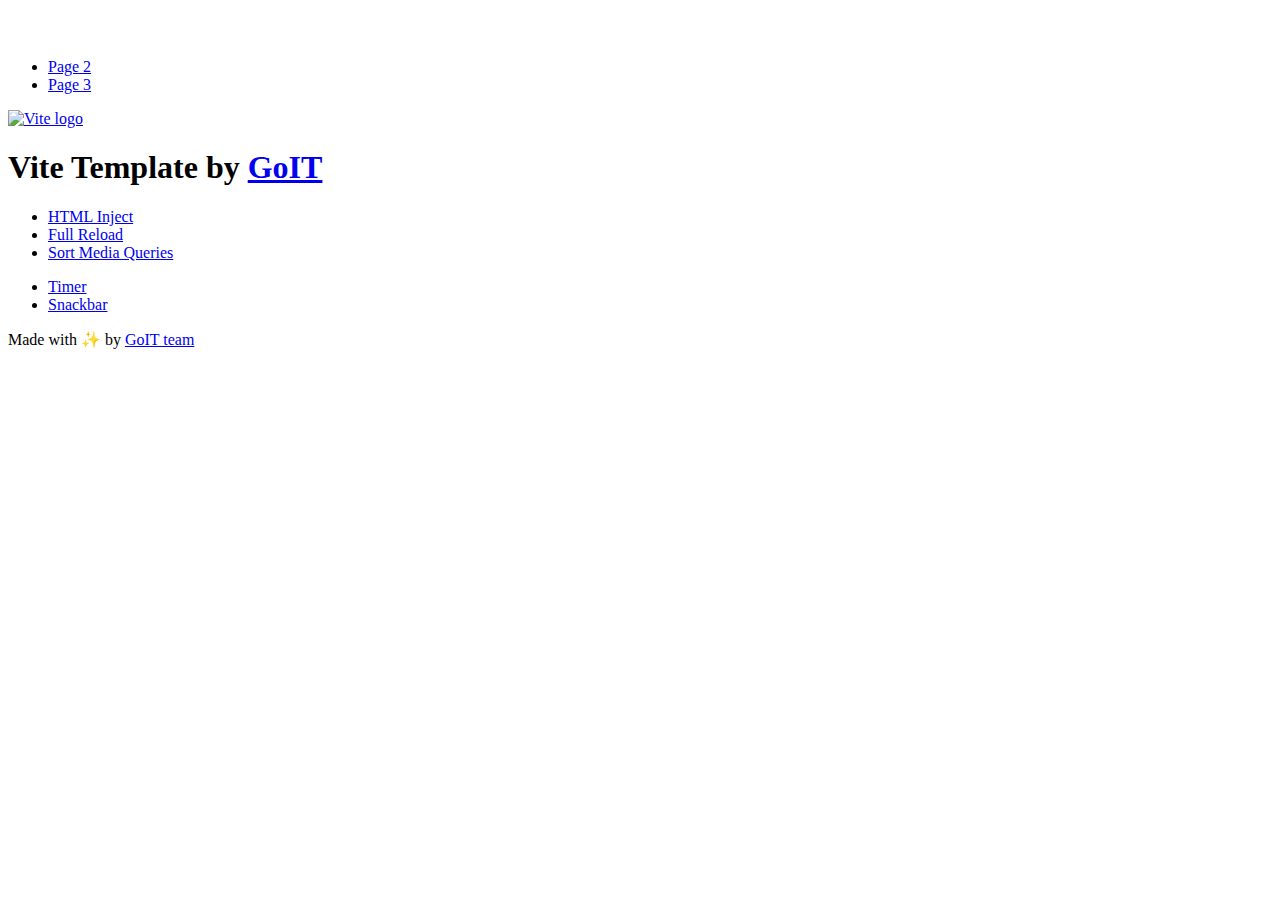
==== index.html @ 2420bf43 "Deploying to gh-pages from @ 0RomA0/goit-js-hw-10@3c95ffcdf104bcc7c0dc7ab584717a73d67c2dd1 🚀" ====
<!DOCTYPE html>
<html lang="en">
  <head>
    <meta charset="UTF-8" />
    <link rel="icon" type="image/svg+xml" href="/goit-js-hw-10/favicon.svg" />
    <meta name="viewport" content="width=device-width, initial-scale=1.0" />
    <title>Vanilla App Template</title>
    <script type="module" crossorigin src="/goit-js-hw-10/assets/modulepreload-polyfill-B5Qt9EMX.js"></script>
    <link rel="stylesheet" crossorigin href="/goit-js-hw-10/assets/index-DvPDDfy5.css">
  </head>
  <body>
    <header class="header">
  <div class="container">
    <nav class="nav">
      <a class="nav-logo" href="./index.html" aria-label="Site logo">
        <svg class="nav-logo-icon" width="100" height="30">
          <use href="/goit-js-hw-10/assets/sprite-E8vg0sBb.svg#logo"></use>
        </svg>
      </a>
      <ul class="nav-list">
        <li class="nav-item">
          <a class="nav-link {=$highlight-act}" href="./page-2.html">Page 2</a>
        </li>
        <li class="nav-item">
          <a class="nav-link {=$highlight-curr}" href="./page-3.html">Page 3</a>
        </li>
      </ul>
    </nav>
  </div>
</header>


    <main>
      <!-- Loads the specified .html file -->
      <section class="vite-promo">
  <div class="container">
    <div class="vite-promo-thumb">
      <a
        class="vite-promo-link"
        href="https://vitejs.dev/"
        target="_blank"
        rel="noopener noreferrer"
        aria-label="Link to Vite official website"
        title="Vite.js  build tool"
      >
        <!-- Path to images as from index.html file -->
        <img
          class="pic"
          src="/goit-js-hw-10/assets/vite-logo-9o_aqrTe.png"
          alt="Vite logo"
          width="640"
          height="640"
        />
      </a>
    </div>
    <h1 class="main-title">
      <span class="main-title-gradient">Vite</span>
      Template by
      <a
        class="main-title-link"
        href="https://github.com/goitacademy/vanilla-app-template"
        target="_blank"
        rel="noopener noreferrer"
      >
        GoIT
      </a>
    </h1>
  </div>
</section>

      <article class="badges">
  <div class="container">
    <ul class="badges-list">
      <li class="badges-item">
        <a
          class="badges-link"
          href="https://www.npmjs.com/package/vite-plugin-html-inject"
          target="_blank"
          rel="noopener noreferrer"
        >
          HTML Inject
        </a>
      </li>
      <li class="badges-item">
        <a
          class="badges-link"
          href="https://www.npmjs.com/package/vite-plugin-full-reload"
          target="_blank"
          rel="noopener noreferrer"
        >
          Full Reload
        </a>
      </li>
      <li class="badges-item">
        <a
          class="badges-link"
          href="https://www.npmjs.com/package/postcss-sort-media-queries"
          target="_blank"
          rel="noopener noreferrer"
        >
          Sort Media Queries
        </a>
      </li>
    </ul>
  </div>
</article>

    </main>

    <ul>
      <li><a href="./1-timer.html">Timer</a></li>
      <li><a href="./2-snackbar.html">Snackbar</a></li>
    </ul>

    <footer class="footer">
  <div class="container">
    <p class="footer-desc">
      Made with ✨ by
      <a
        class="footer-link"
        href="https://goit.global/ua/"
        target="_blank"
        rel="noopener noreferrer"
      >
        GoIT team
      </a>
    </p>
  </div>
</footer>


  </body>
</html>
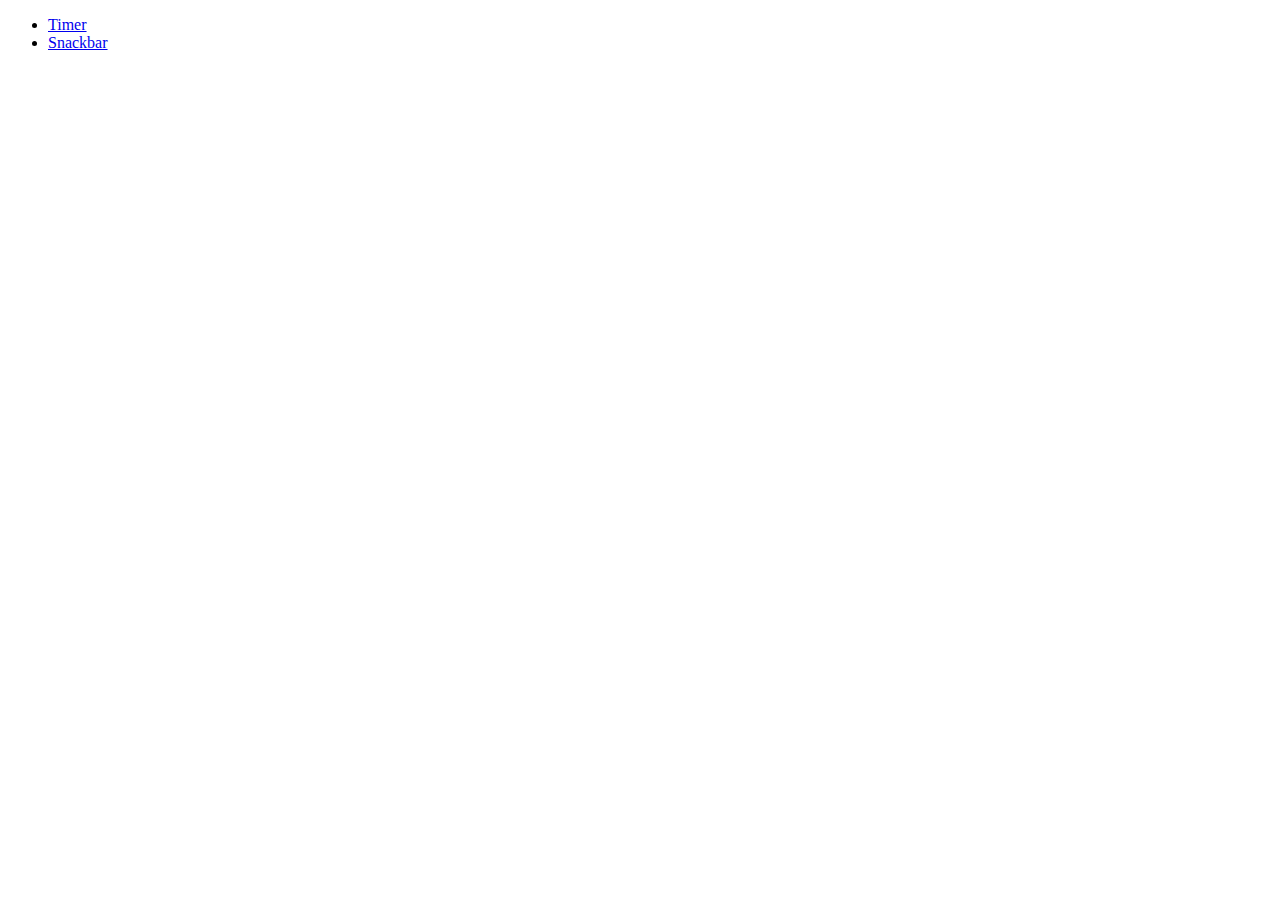
==== commit b12c7b2f: "Deploying to gh-pages from @ 0RomA0/goit-js-hw-10@8d8a12871ea6599ece0496494742f777eaaa1938 🚀" ====
--- a/index.html
+++ b/index.html
@@ -4,130 +4,17 @@
     <meta charset="UTF-8" />
     <link rel="icon" type="image/svg+xml" href="/goit-js-hw-10/favicon.svg" />
     <meta name="viewport" content="width=device-width, initial-scale=1.0" />
-    <title>Vanilla App Template</title>
-    <script type="module" crossorigin src="/goit-js-hw-10/assets/modulepreload-polyfill-B5Qt9EMX.js"></script>
-    <link rel="stylesheet" crossorigin href="/goit-js-hw-10/assets/index-DvPDDfy5.css">
+    <title>Homework-10</title>
+    <link rel="stylesheet" crossorigin href="/goit-js-hw-10/assets/styles-BPOv8Hhs.css">
   </head>
   <body>
-    <header class="header">
-  <div class="container">
-    <nav class="nav">
-      <a class="nav-logo" href="./index.html" aria-label="Site logo">
-        <svg class="nav-logo-icon" width="100" height="30">
-          <use href="/goit-js-hw-10/assets/sprite-E8vg0sBb.svg#logo"></use>
-        </svg>
-      </a>
-      <ul class="nav-list">
-        <li class="nav-item">
-          <a class="nav-link {=$highlight-act}" href="./page-2.html">Page 2</a>
-        </li>
-        <li class="nav-item">
-          <a class="nav-link {=$highlight-curr}" href="./page-3.html">Page 3</a>
-        </li>
-      </ul>
-    </nav>
-  </div>
-</header>
-
-
-    <main>
-      <!-- Loads the specified .html file -->
-      <section class="vite-promo">
-  <div class="container">
-    <div class="vite-promo-thumb">
-      <a
-        class="vite-promo-link"
-        href="https://vitejs.dev/"
-        target="_blank"
-        rel="noopener noreferrer"
-        aria-label="Link to Vite official website"
-        title="Vite.js  build tool"
-      >
-        <!-- Path to images as from index.html file -->
-        <img
-          class="pic"
-          src="/goit-js-hw-10/assets/vite-logo-9o_aqrTe.png"
-          alt="Vite logo"
-          width="640"
-          height="640"
-        />
-      </a>
-    </div>
-    <h1 class="main-title">
-      <span class="main-title-gradient">Vite</span>
-      Template by
-      <a
-        class="main-title-link"
-        href="https://github.com/goitacademy/vanilla-app-template"
-        target="_blank"
-        rel="noopener noreferrer"
-      >
-        GoIT
-      </a>
-    </h1>
-  </div>
-</section>
-
-      <article class="badges">
-  <div class="container">
-    <ul class="badges-list">
-      <li class="badges-item">
-        <a
-          class="badges-link"
-          href="https://www.npmjs.com/package/vite-plugin-html-inject"
-          target="_blank"
-          rel="noopener noreferrer"
-        >
-          HTML Inject
-        </a>
-      </li>
-      <li class="badges-item">
-        <a
-          class="badges-link"
-          href="https://www.npmjs.com/package/vite-plugin-full-reload"
-          target="_blank"
-          rel="noopener noreferrer"
-        >
-          Full Reload
-        </a>
-      </li>
-      <li class="badges-item">
-        <a
-          class="badges-link"
-          href="https://www.npmjs.com/package/postcss-sort-media-queries"
-          target="_blank"
-          rel="noopener noreferrer"
-        >
-          Sort Media Queries
-        </a>
-      </li>
-    </ul>
-  </div>
-</article>
-
-    </main>
-
+    
     <ul>
       <li><a href="./1-timer.html">Timer</a></li>
       <li><a href="./2-snackbar.html">Snackbar</a></li>
     </ul>
 
-    <footer class="footer">
-  <div class="container">
-    <p class="footer-desc">
-      Made with ✨ by
-      <a
-        class="footer-link"
-        href="https://goit.global/ua/"
-        target="_blank"
-        rel="noopener noreferrer"
-      >
-        GoIT team
-      </a>
-    </p>
-  </div>
-</footer>
-
-
+   
+    
   </body>
 </html>
